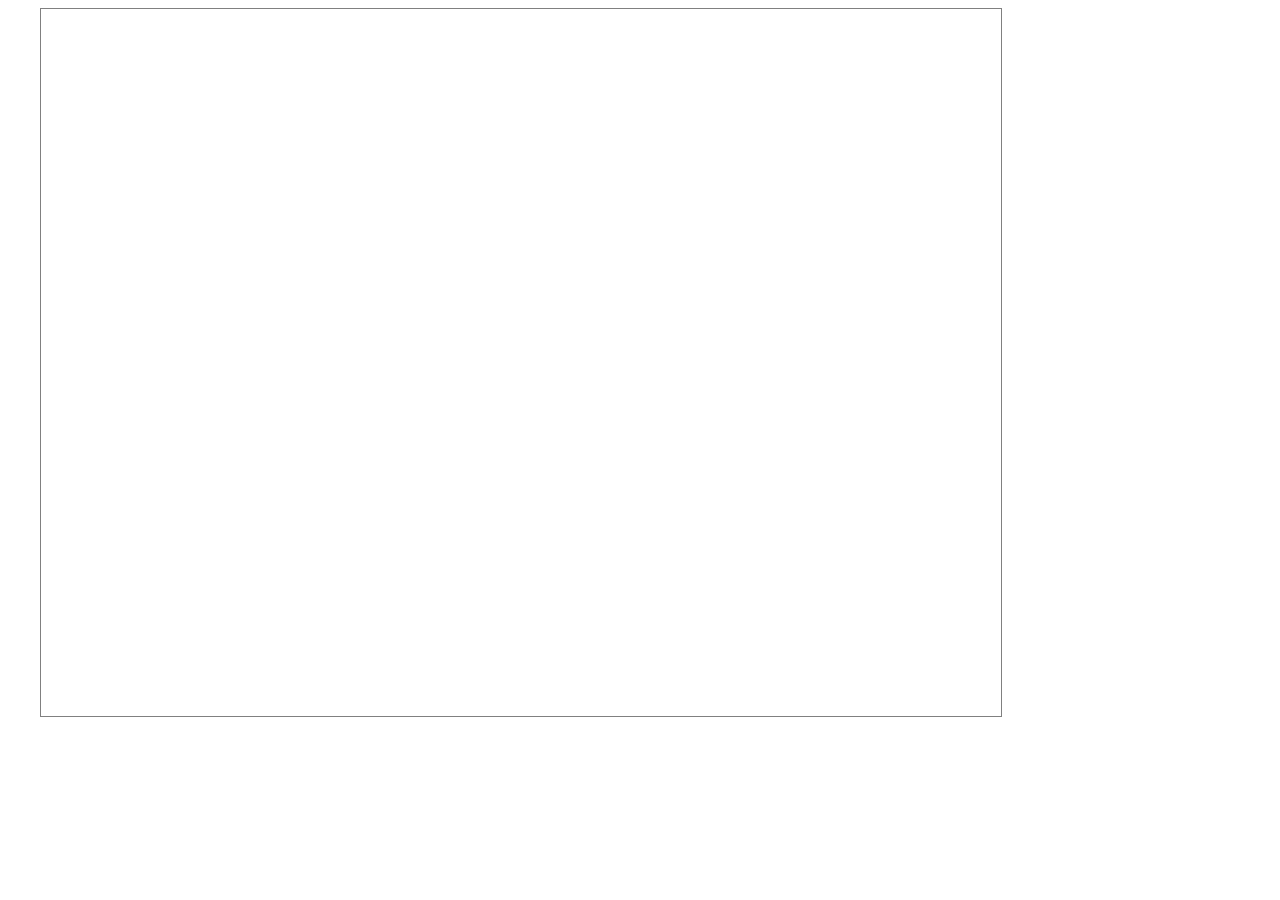
==== linkadmin/playground.html @ 1abfe212 "+ 引入codemirror" ====
<html lang="zh">
<head>
    <title>playground!</title>
    <style>
    </style>
    <link rel="stylesheet" href="/static/css/app.css"/>
    <link rel="stylesheet" href="/static/lib/codemirror/codemirror.css"/>
</head>
<body>
<div style="max-width: 1200px;margin: 0 auto;">
    <div id="editor" style="width: 80%;height: 80%;border: 1px solid gray;">
        <textarea id="code" name="code" style="display: none"></textarea>
    </div>
</div>

<script src="/static/lib/codemirror/codemirror.js"></script>
<script src="/static/lib/codemirror/mode/javascript/javascript.js"></script>
<script type="text/javascript">
    var editor = CodeMirror.fromTextArea(document.getElementById("code"), {//定义CodeMirror代码编辑器
        lineNumbers: true,     // 显示行号
        indentUnit: 4,         // 缩进单位为4
        styleActiveLine: true, // 当前行背景高亮
        matchBrackets: true,   // 括号匹配
        mode: 'htmlmixed',     // HMTL混合模式
        lineWrapping: true,    // 自动换行
        theme: 'monokai',      // 编辑器主题
    });

</script>
</body>
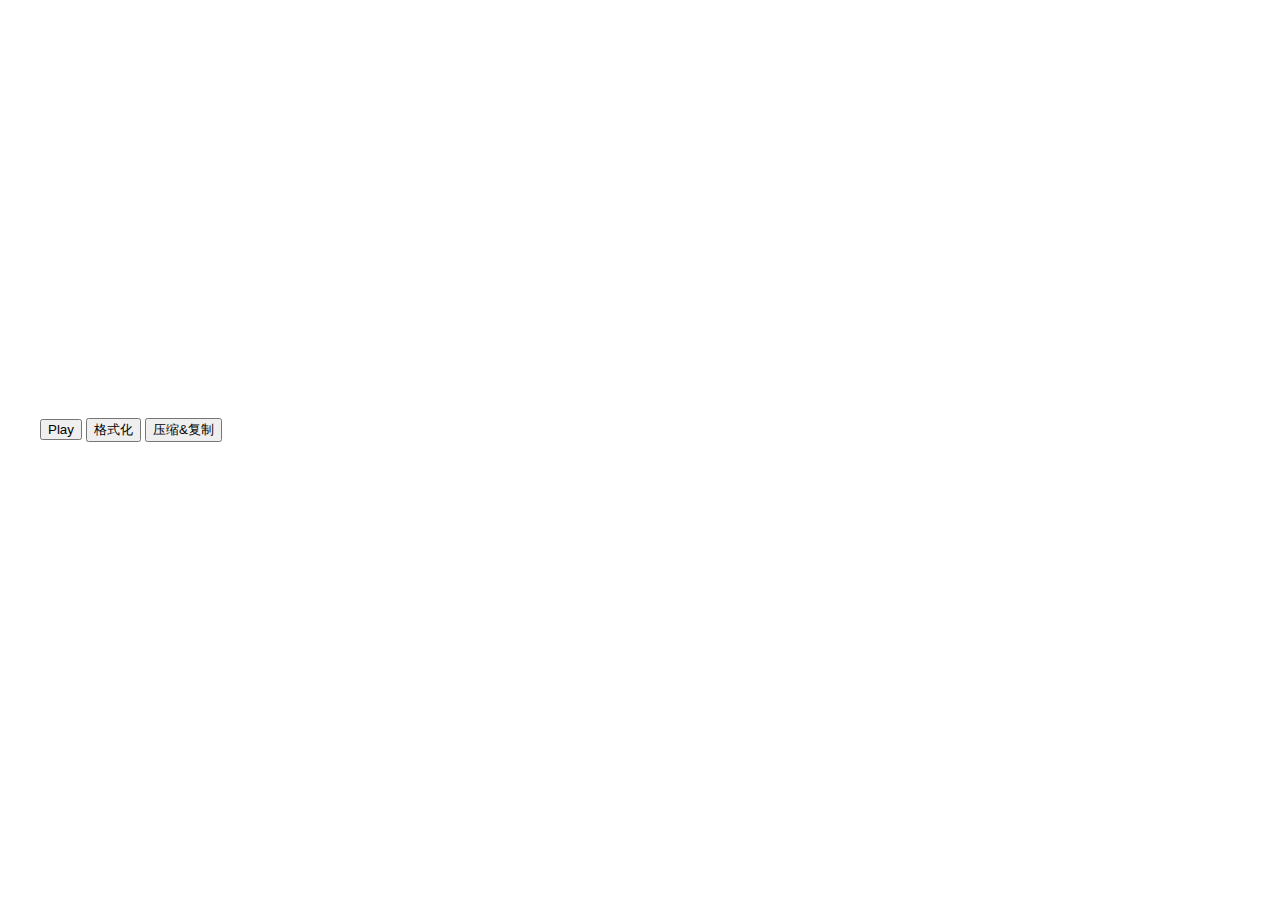
==== commit 1ea5acd5: "* 引入codemirror" ====
--- a/linkadmin/playground.html
+++ b/linkadmin/playground.html
@@ -2,29 +2,124 @@
 <head>
     <title>playground!</title>
     <style>
+        #editor {
+            width: 80%;
+            height: 410px;
+        }
+
+        .CodeMirror {
+            height: 400px !important;
+        }
     </style>
     <link rel="stylesheet" href="/static/css/app.css"/>
+    <link rel="stylesheet" href="/static/lib/polipop/polipop.core.min.css"/>
+    <link rel="stylesheet" href="/static/lib/polipop/polipop.default.min.css"/>
     <link rel="stylesheet" href="/static/lib/codemirror/codemirror.css"/>
+    <link rel="stylesheet" href="/static/lib/codemirror/monokai.css"/>
 </head>
 <body>
 <div style="max-width: 1200px;margin: 0 auto;">
-    <div id="editor" style="width: 80%;height: 80%;border: 1px solid gray;">
+    <div id="editor">
         <textarea id="code" name="code" style="display: none"></textarea>
+    </div>
+    <div id="toolbar" style="margin-bottom: 10px">
+        <button class="button-24 button-24-green button-24-mid" role="button" onclick="codeRun()">Play</button>
+        <button class="button-24 button-24-green button-24-mid" role="button" onclick="codeFormat()">格式化</button>
+        <button class="button-24 button-24-green button-24-mid" role="button" id="zipCopy" onclick="codeCompress()">
+            压缩&复制
+        </button>
     </div>
 </div>
 
 <script src="/static/lib/codemirror/codemirror.js"></script>
 <script src="/static/lib/codemirror/mode/javascript/javascript.js"></script>
+<script src="/static/lib/format/base.js"></script>
+<script src="/static/lib/format/jsformat.js"></script>
+<script src="/static/lib/polipop/polipop.min.js"></script>
+<script src="/static/js/clipboard.min.js"></script>
 <script type="text/javascript">
-    var editor = CodeMirror.fromTextArea(document.getElementById("code"), {//定义CodeMirror代码编辑器
-        lineNumbers: true,     // 显示行号
-        indentUnit: 4,         // 缩进单位为4
-        styleActiveLine: true, // 当前行背景高亮
-        matchBrackets: true,   // 括号匹配
-        mode: 'htmlmixed',     // HMTL混合模式
-        lineWrapping: true,    // 自动换行
-        theme: 'monokai',      // 编辑器主题
+
+    function codeRun() {
+        //    TODO:使用虚拟机运行代码
+    }
+
+    function codeFormat() {
+        var t = editor.getValue().replace(/^\s+/, "");
+        {
+            if (t) {
+                var e = 4
+                var n = " ";
+                return 1 == e && (n = "\t"),
+                    t && "<" === t.charAt(0) ? editor.setValue(style_html(t, e, n, 80)) : editor.setValue(js_beautify(t, e, n)),
+                    !1
+            }
+            showPop('error', '格式化的代码不能为空')
+        }
+    }
+
+    function codeCompress() {
+        const e = editor.getValue().replace(/^\s+|\s+$/g, "");
+        if ("" !== e) {
+            var n = new Packer;
+            var i = n.pack(e, 0, 0);
+            editor.setValue(i)
+            codeCopy()
+        } else {
+            showPop('error', '压缩&复制')
+        }
+
+    }
+
+    function codeCopy() {
+        new ClipboardJS("#zipCopy", {
+            text: function (t) {
+                return !!editor.getValue() && (showPop('success', '压缩&复制', true), editor.getValue())
+            }
+        })
+    }
+
+    var codeArea = document.getElementById('code');
+    var editor = CodeMirror.fromTextArea(codeArea, {
+        mode: 'javascript',
+        lineNumbers: true,
+        indentUnit: 4,
+        styleActiveLine: true,
+        matchBrackets: true,
+        lineWrapping: true,
+        theme: 'monokai',
+        // value: "function myScript(){return 100;}\n",
     });
 
+
+    let polipop = new Polipop('mypolipop', {
+        closer: false,
+        position: 'center',
+        layout: 'popups',
+        insert: 'before',
+        life: 2000,
+        pool: 0,
+        sticky: false,
+        pauseOnHover: true
+    });
+
+    function showPop(type, msg) {
+        if (type === 'success') {
+            polipop.add({
+                type: 'success',
+                title: '提示',
+                content: msg + '成功',
+                close: function (notification, element) {
+                }
+            });
+            return
+        }
+        if (type === 'error') {
+            polipop.add({
+                type: 'error',
+                title: '提示',
+                content: msg + '失败'
+            });
+        }
+    }
 </script>
 </body>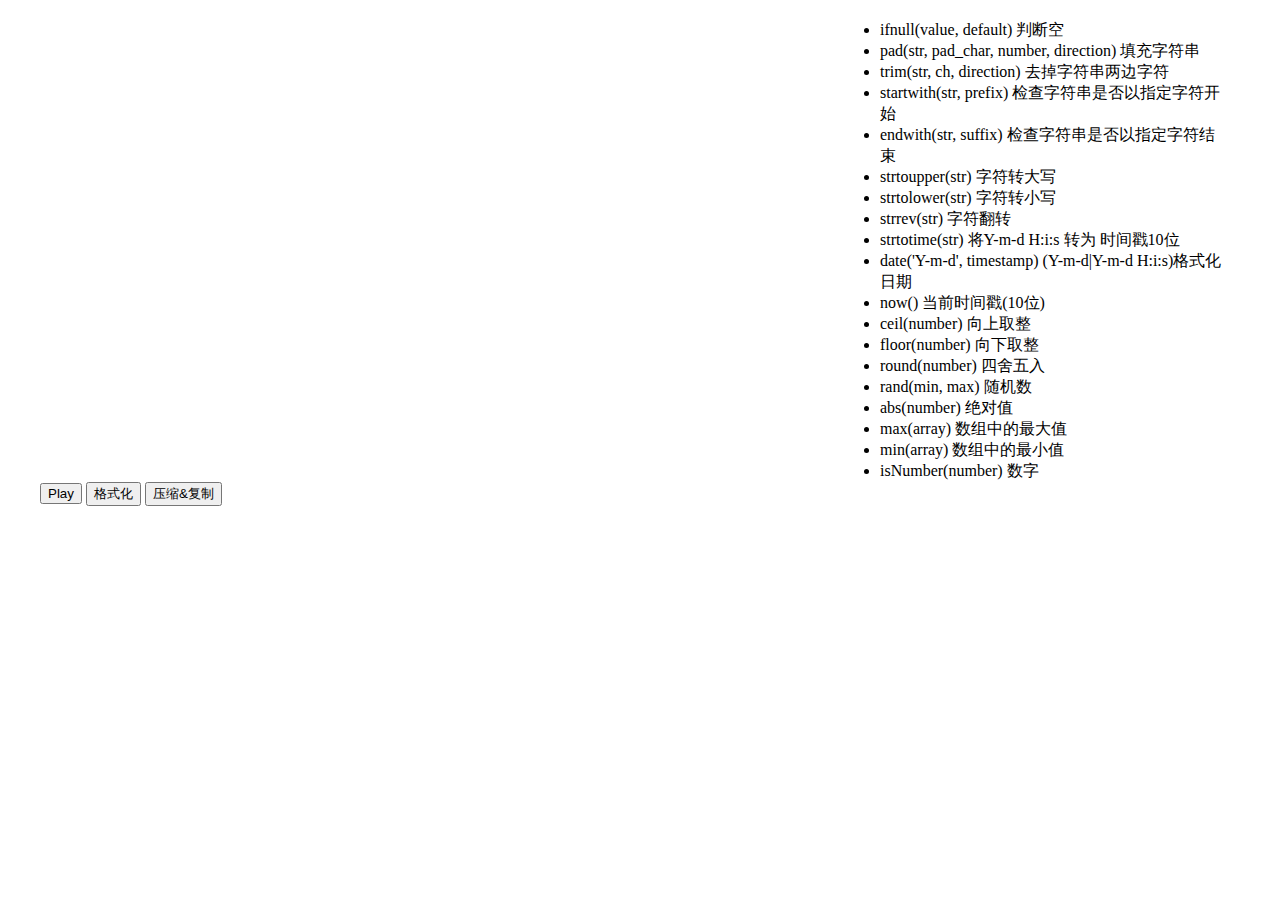
==== commit 53d7a36d: "* 引入codemirror" ====
--- a/linkadmin/playground.html
+++ b/linkadmin/playground.html
@@ -3,12 +3,29 @@
     <title>playground!</title>
     <style>
         #editor {
-            width: 80%;
-            height: 410px;
+            margin-top: 5px;
+            width: 800px;
+            height: auto;
+            float: left;
+        }
+
+        #funcs {
+            float: left;
+            width: 390px;
+            height: auto;
         }
 
         .CodeMirror {
-            height: 400px !important;
+            height: 500px !important;
+        }
+
+        .CodeMirror-scroll {
+            overflow-y: hidden;
+            overflow-x: auto;
+        }
+
+        ul {
+            margin: 0;
         }
     </style>
     <link rel="stylesheet" href="/static/css/app.css"/>
@@ -18,9 +35,32 @@
     <link rel="stylesheet" href="/static/lib/codemirror/monokai.css"/>
 </head>
 <body>
-<div style="max-width: 1200px;margin: 0 auto;">
+<div style="max-width: 1200px;margin: 20px auto;">
     <div id="editor">
         <textarea id="code" name="code" style="display: none"></textarea>
+    </div>
+    <div id="funcs">
+        <ul>
+            <li>ifnull(value, default) 判断空</li>
+            <li>pad(str, pad_char, number, direction) 填充字符串</li>
+            <li>trim(str, ch, direction) 去掉字符串两边字符</li>
+            <li>startwith(str, prefix) 检查字符串是否以指定字符开始</li>
+            <li>endwith(str, suffix) 检查字符串是否以指定字符结束</li>
+            <li>strtoupper(str) 字符转大写</li>
+            <li>strtolower(str) 字符转小写</li>
+            <li>strrev(str) 字符翻转</li>
+            <li>strtotime(str) 将Y-m-d H:i:s 转为 时间戳10位</li>
+            <li>date('Y-m-d', timestamp) (Y-m-d|Y-m-d H:i:s)格式化日期</li>
+            <li>now() 当前时间戳(10位)</li>
+            <li>ceil(number) 向上取整</li>
+            <li>floor(number) 向下取整</li>
+            <li>round(number) 四舍五入</li>
+            <li>rand(min, max) 随机数</li>
+            <li>abs(number) 绝对值</li>
+            <li>max(array) 数组中的最大值</li>
+            <li>min(array) 数组中的最小值</li>
+            <li>isNumber(number) 数字</li>
+        </ul>
     </div>
     <div id="toolbar" style="margin-bottom: 10px">
         <button class="button-24 button-24-green button-24-mid" role="button" onclick="codeRun()">Play</button>
@@ -31,6 +71,7 @@
     </div>
 </div>
 
+<script src="/static/js/axios.min.js"></script>
 <script src="/static/lib/codemirror/codemirror.js"></script>
 <script src="/static/lib/codemirror/mode/javascript/javascript.js"></script>
 <script src="/static/lib/format/base.js"></script>
@@ -40,43 +81,51 @@
 <script type="text/javascript">
 
     function codeRun() {
-        //    TODO:使用虚拟机运行代码
+        const src = editor.getValue()
+        if ("" === src) {
+            showPop('error', '运行代码')
+            return;
+        }
+        axios.post('/playground_run', {"script": src}).then(res => {
+            if (!!res.data.code && res.data.code === "10000") {
+                showPop('success', res.data.data)
+            } else {
+                showPop('error', res.data.msg)
+            }
+        })
     }
 
     function codeFormat() {
         var t = editor.getValue().replace(/^\s+/, "");
-        {
-            if (t) {
-                var e = 4
-                var n = " ";
-                return 1 == e && (n = "\t"),
-                    t && "<" === t.charAt(0) ? editor.setValue(style_html(t, e, n, 80)) : editor.setValue(js_beautify(t, e, n)),
-                    !1
-            }
-            showPop('error', '格式化的代码不能为空')
+        if (t) {
+            var e = 4
+            var n = " ";
+            return editor.setValue(js_beautify(t, e, n))
         }
+        showPop('error', '格式化的代码值')
     }
 
     function codeCompress() {
         const e = editor.getValue().replace(/^\s+|\s+$/g, "");
-        if ("" !== e) {
-            var n = new Packer;
-            var i = n.pack(e, 0, 0);
-            editor.setValue(i)
-            codeCopy()
-        } else {
+        if ("" === e) {
             showPop('error', '压缩&复制')
+            return;
         }
-
+        var n = new Packer;
+        var i = n.pack(e, 0, 0);
+        editor.setValue(i)
     }
 
-    function codeCopy() {
-        new ClipboardJS("#zipCopy", {
-            text: function (t) {
-                return !!editor.getValue() && (showPop('success', '压缩&复制', true), editor.getValue())
+    new ClipboardJS("#zipCopy", {
+        text: function (t) {
+            let c = editor.getValue()
+            if (c === "") {
+                return ""
             }
-        })
-    }
+            showPop('success', '压缩&复制')
+            return editor.getValue()
+        }
+    })
 
     var codeArea = document.getElementById('code');
     var editor = CodeMirror.fromTextArea(codeArea, {
@@ -87,9 +136,9 @@
         matchBrackets: true,
         lineWrapping: true,
         theme: 'monokai',
-        // value: "function myScript(){return 100;}\n",
+        gutters: ['error'],
     });
-
+    editor.setValue("module.exports = function(doc, op, tab){\n// code there...\n    return doc;\n}")
 
     let polipop = new Polipop('mypolipop', {
         closer: false,
@@ -107,17 +156,13 @@
             polipop.add({
                 type: 'success',
                 title: '提示',
-                content: msg + '成功',
-                close: function (notification, element) {
-                }
+                content: msg
             });
-            return
-        }
-        if (type === 'error') {
+        } else if (type === 'error') {
             polipop.add({
                 type: 'error',
                 title: '提示',
-                content: msg + '失败'
+                content: msg
             });
         }
     }
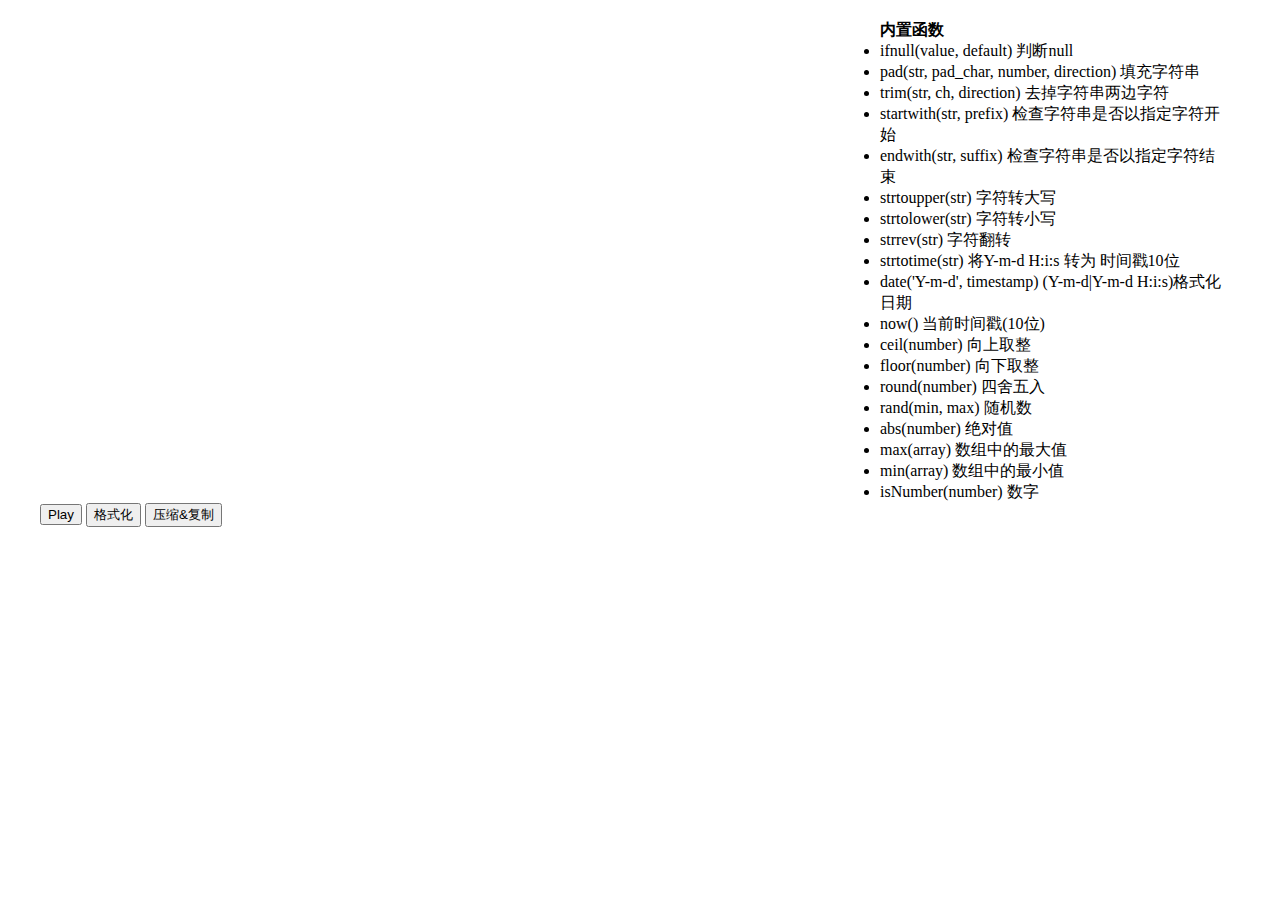
==== commit 117fb434: "* 引入codemirror" ====
--- a/linkadmin/playground.html
+++ b/linkadmin/playground.html
@@ -16,7 +16,7 @@
         }
 
         .CodeMirror {
-            height: 500px !important;
+            height: 550px !important;
         }
 
         .CodeMirror-scroll {
@@ -41,7 +41,8 @@
     </div>
     <div id="funcs">
         <ul>
-            <li>ifnull(value, default) 判断空</li>
+            <li style="list-style-type: none"><b>内置函数</b></li>
+            <li>ifnull(value, default) 判断null</li>
             <li>pad(str, pad_char, number, direction) 填充字符串</li>
             <li>trim(str, ch, direction) 去掉字符串两边字符</li>
             <li>startwith(str, prefix) 检查字符串是否以指定字符开始</li>
@@ -138,7 +139,7 @@
         theme: 'monokai',
         gutters: ['error'],
     });
-    editor.setValue("module.exports = function(doc, op, tab){\n// code there...\n    return doc;\n}")
+    editor.setValue("module.exports = function(doc, op, tab){\n    // code there...\n    return doc;\n}")
 
     let polipop = new Polipop('mypolipop', {
         closer: false,
